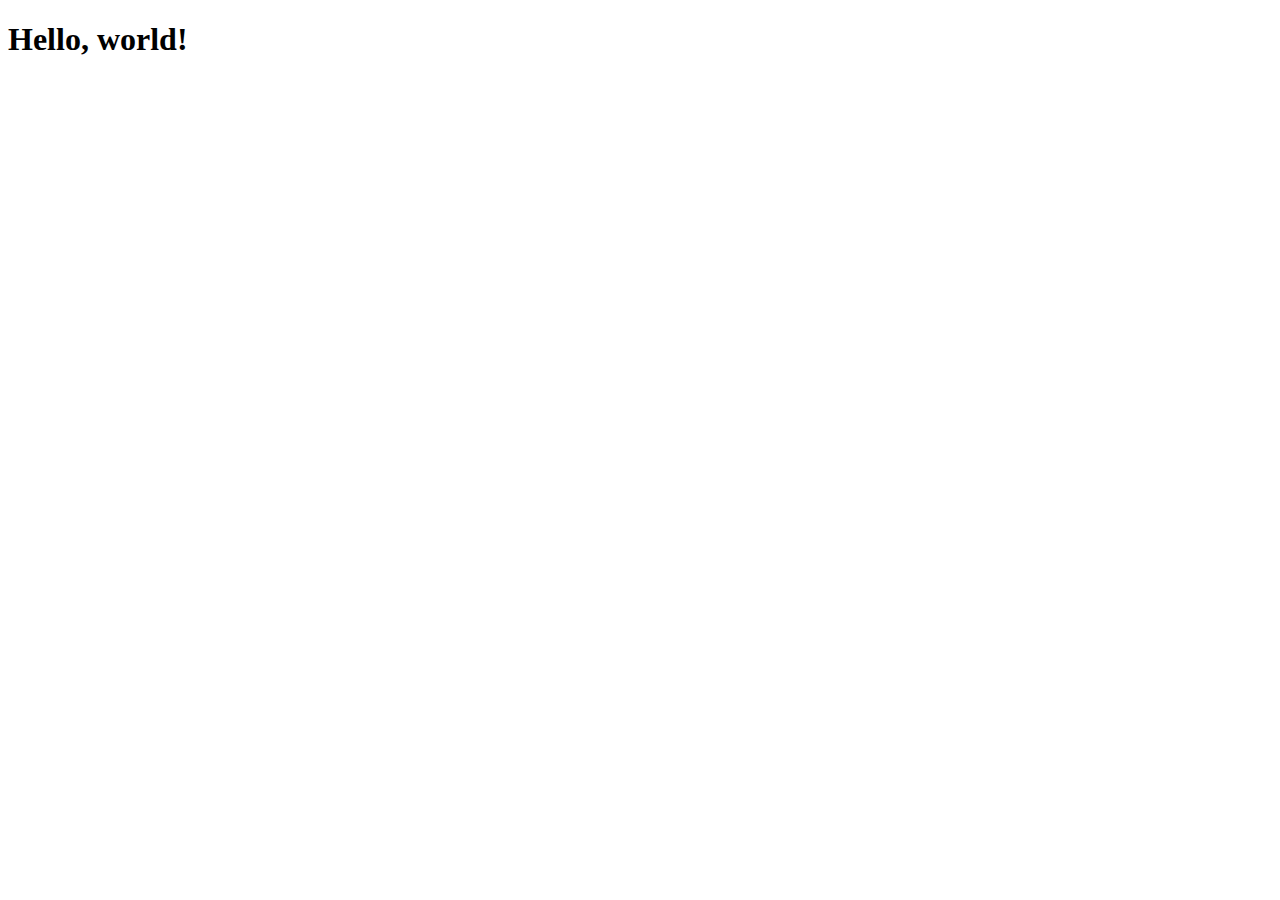
==== practis/index.html @ f193dfd5 "practis folder" ====
<!DOCTYPE html>
<html lang="en">
  <head>
    <meta charset="utf-8" />
    <meta name="viewport" content="width=device-width, initial-scale=1" />
    <title>Bootstrap demo</title>
    <link
      href="https://cdn.jsdelivr.net/npm/bootstrap@5.2.3/dist/css/bootstrap.min.css"
      rel="stylesheet"
      integrity="sha384-rbsA2VBKQhggwzxH7pPCaAqO46MgnOM80zW1RWuH61DGLwZJEdK2Kadq2F9CUG65"
      crossorigin="anonymous"
    />
    <link rel="stylesheet" href="styles.css" />
  </head>
  <body>
    <h1>Hello, world!</h1>

    <script
      src="https://cdn.jsdelivr.net/npm/bootstrap@5.2.3/dist/js/bootstrap.bundle.min.js"
      integrity="sha384-kenU1KFdBIe4zVF0s0G1M5b4hcpxyD9F7jL+jjXkk+Q2h455rYXK/7HAuoJl+0I4"
      crossorigin="anonymous"
    ></script>
  </body>
</html>
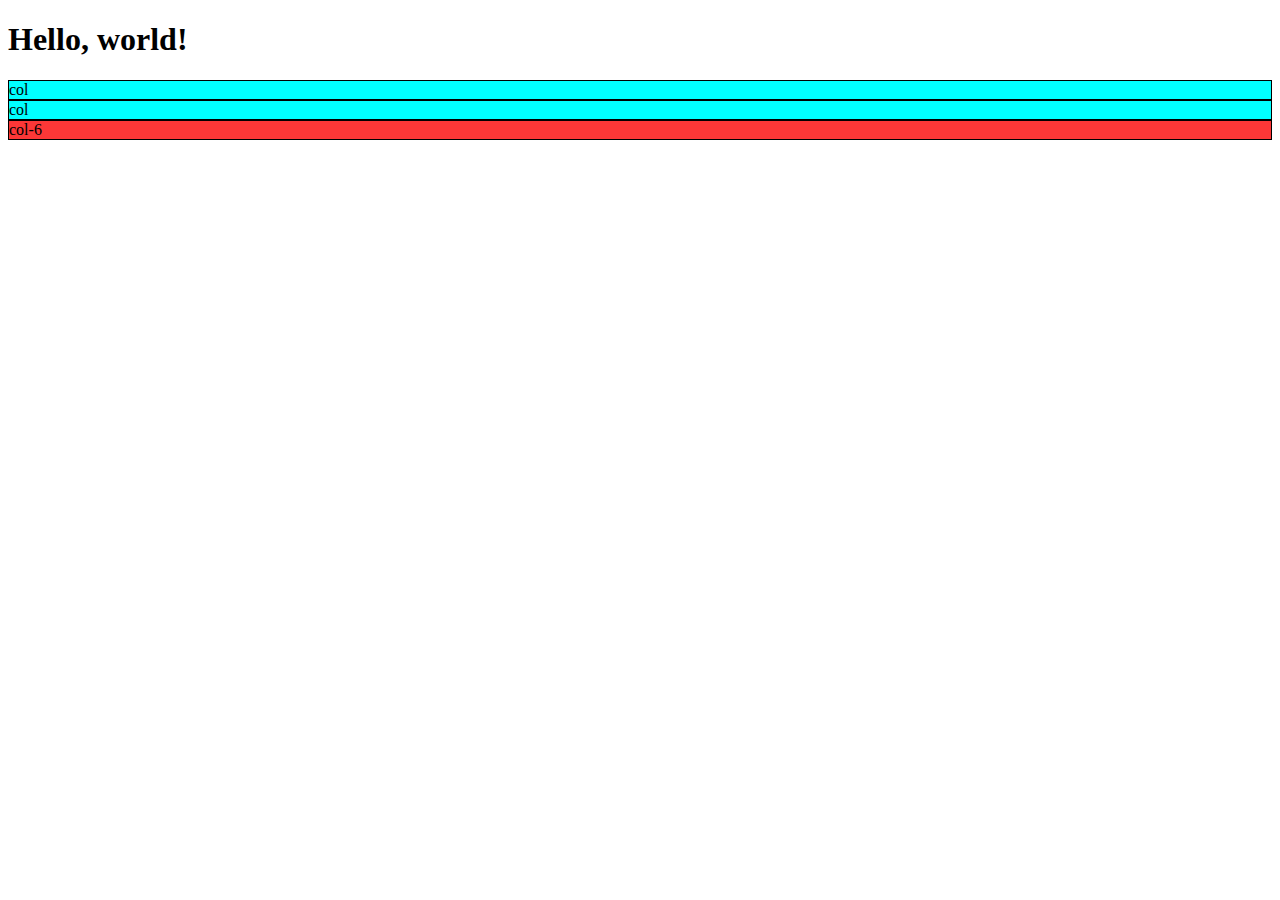
==== commit 5c8ea93f: "colum size" ====
--- a/practis/index.html
+++ b/practis/index.html
@@ -15,6 +15,24 @@
   <body>
     <h1>Hello, world!</h1>
 
+    <div class="row">
+      <div class="col" style="background-color: aqua; border: 1px solid">
+        col
+      </div>
+      <div class="col" style="background-color: aqua; border: 1px solid">
+        col
+      </div>
+    </div>
+
+    <div class="row">
+      <div
+        class="col-6"
+        style="background-color: rgb(252, 55, 55); border: 1px solid"
+      >
+        col-6
+      </div>
+    </div>
+
     <script
       src="https://cdn.jsdelivr.net/npm/bootstrap@5.2.3/dist/js/bootstrap.bundle.min.js"
       integrity="sha384-kenU1KFdBIe4zVF0s0G1M5b4hcpxyD9F7jL+jjXkk+Q2h455rYXK/7HAuoJl+0I4"
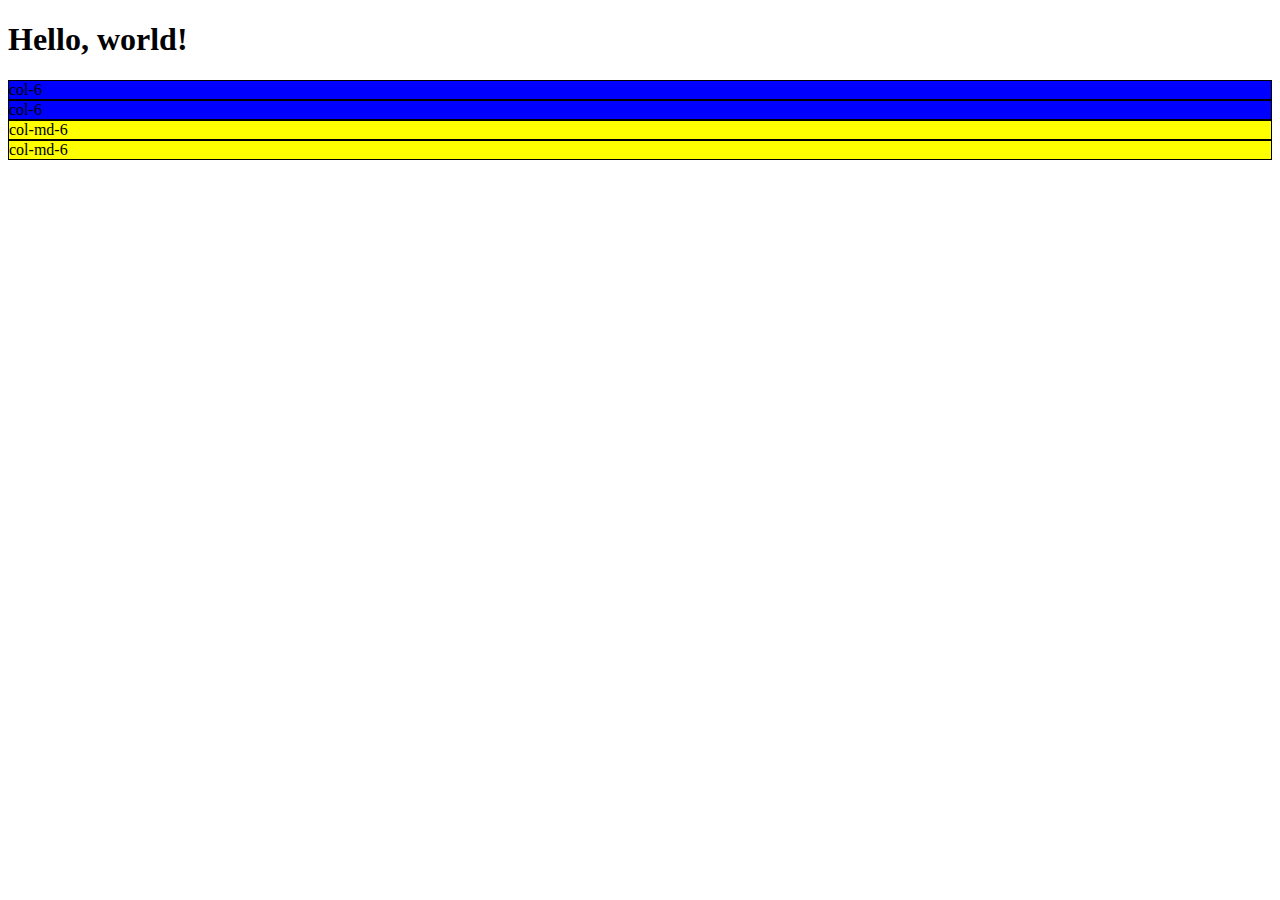
==== commit d8833f38: "www.codeply.com Check Responsive" ====
--- a/practis/index.html
+++ b/practis/index.html
@@ -15,7 +15,7 @@
   <body>
     <h1>Hello, world!</h1>
 
-    <div class="row">
+    <!-- <div class="row">
       <div class="col" style="background-color: aqua; border: 1px solid">
         col
       </div>
@@ -31,6 +31,28 @@
       >
         col-6
       </div>
+    </div> -->
+
+    <!-- ##################### Code Check Responsive in 
+      https://www.codeply.com/p?starter=Bootstrap%205 #####################
+    -->
+
+    <div class="row">
+      <div class="col-6" style="background-color: blue; border: 1px solid">
+        col-6
+      </div>
+      <div class="col-6" style="background-color: blue; border: 1px solid">
+        col-6
+      </div>
+    </div>
+
+    <div class="row">
+      <div class="col-md-6" style="background-color: yellow; border: 1px solid">
+        col-md-6
+      </div>
+      <div class="col-md-6" style="background-color: yellow; border: 1px solid">
+        col-md-6
+      </div>
     </div>
 
     <script
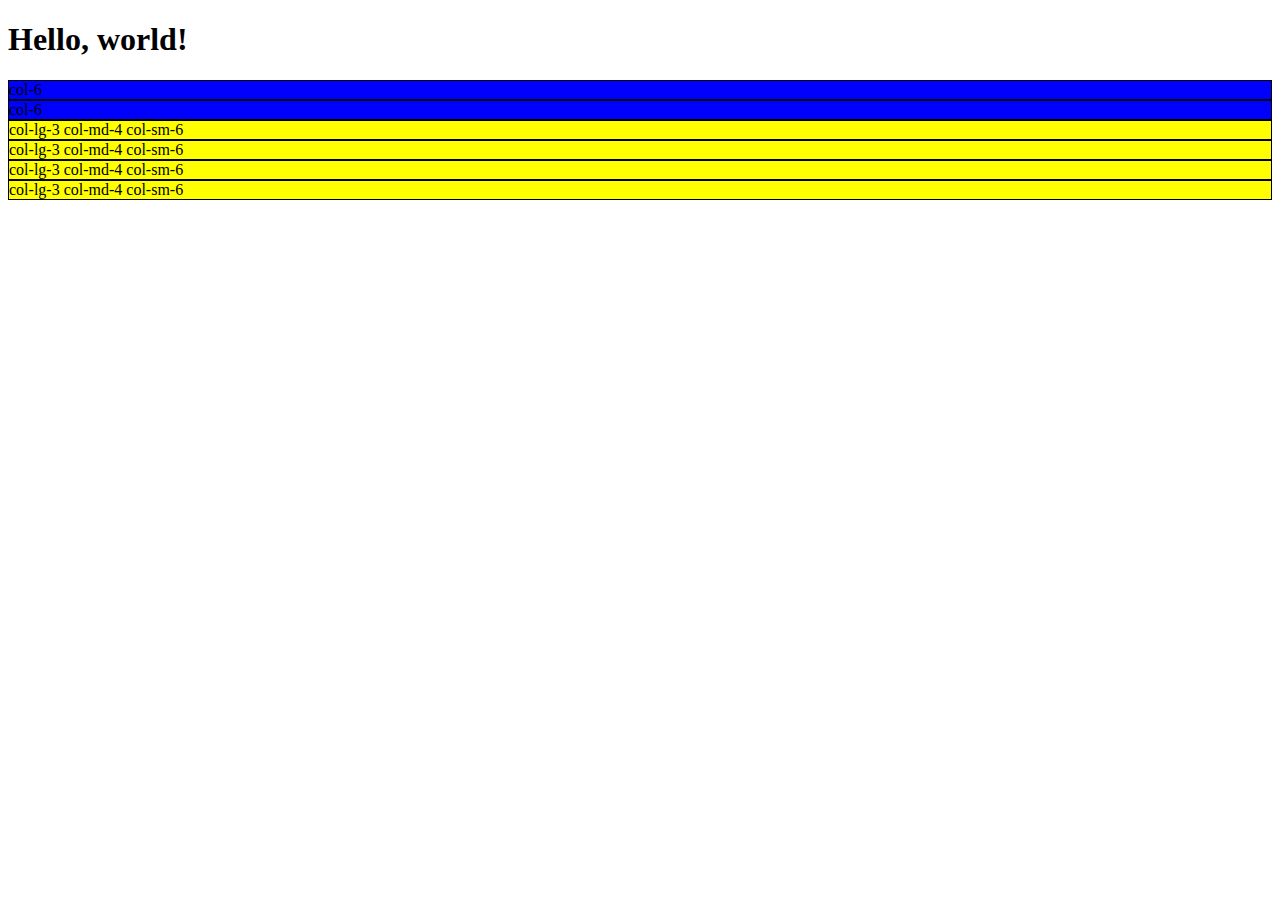
==== commit 20289491: "responsive colum" ====
--- a/practis/index.html
+++ b/practis/index.html
@@ -47,11 +47,29 @@
     </div>
 
     <div class="row">
-      <div class="col-md-6" style="background-color: yellow; border: 1px solid">
-        col-md-6
+      <div
+        class="col-lg-3 col-md-4 col-sm-6"
+        style="background-color: yellow; border: 1px solid"
+      >
+        col-lg-3 col-md-4 col-sm-6
       </div>
-      <div class="col-md-6" style="background-color: yellow; border: 1px solid">
-        col-md-6
+      <div
+        class="col-lg-3 col-md-4 col-sm-6"
+        style="background-color: yellow; border: 1px solid"
+      >
+        col-lg-3 col-md-4 col-sm-6
+      </div>
+      <div
+        class="col-lg-3 col-md-4 col-sm-6"
+        style="background-color: yellow; border: 1px solid"
+      >
+        col-lg-3 col-md-4 col-sm-6
+      </div>
+      <div
+        class="col-lg-3 col-md-4 col-sm-6"
+        style="background-color: yellow; border: 1px solid"
+      >
+        col-lg-3 col-md-4 col-sm-6
       </div>
     </div>
 
